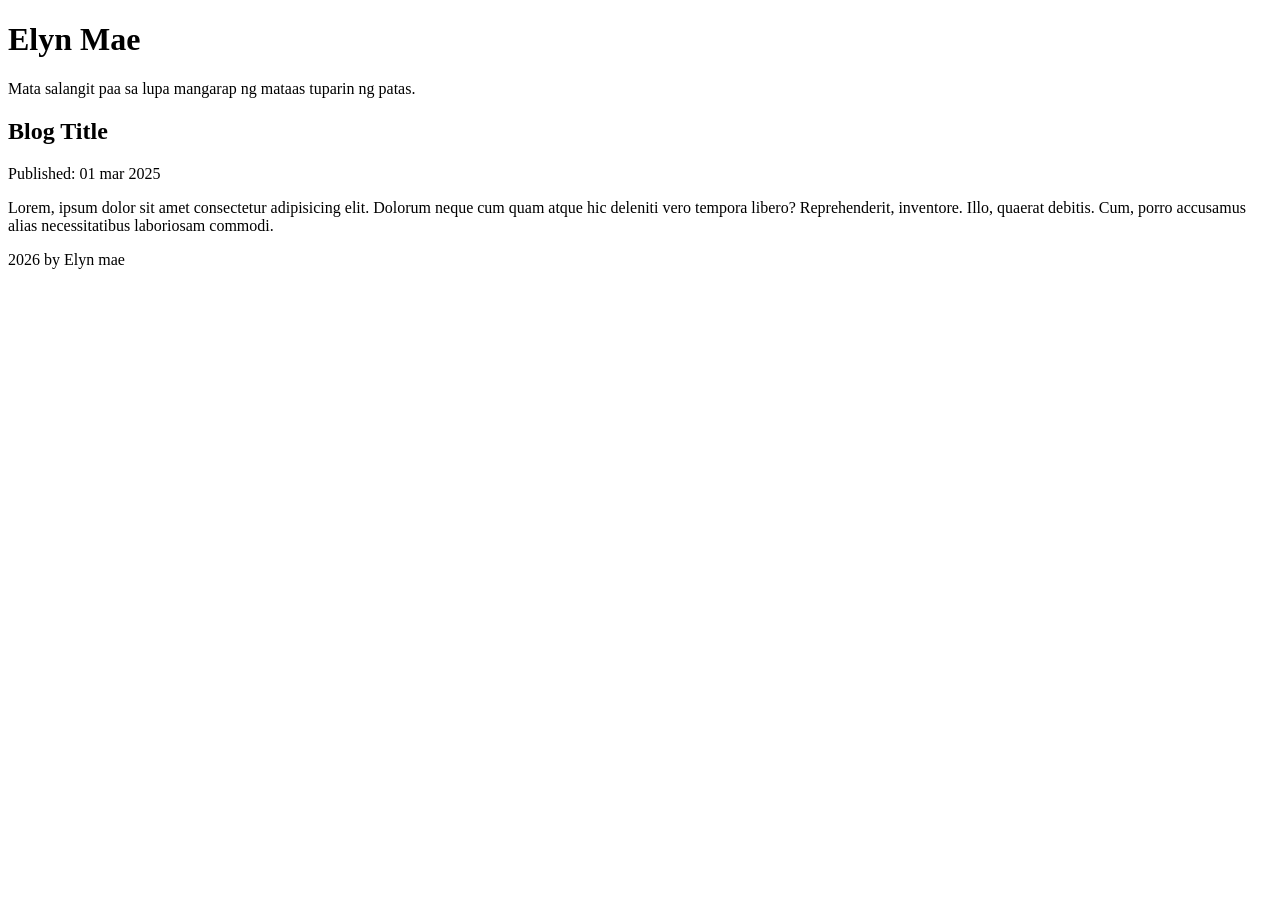
==== Exercise Files/personal-site/blog.html @ 3fdd1e4b "Add article" ====
<!DOCTYPE html>
<html lang="en">
<head>
    <meta charset="UTF-8">
    <meta name="viewport" content="width=device-width, initial-scale=1.0">
    <title>Blog| Elyn Mae</title>
</head>
<body>
    <header>
  <hgroup>
    <h1>Elyn Mae</h1>
    <p>Mata salangit paa sa lupa mangarap ng mataas tuparin ng patas.</p>
  </hgroup>
</header>

<main>
    <article>
        <header>
            <h2>Blog Title</h2>
            <p>Published: <time datetime="2025-03-01">01 mar 2025</time> </p>
        </header>
        <p>Lorem, ipsum dolor sit amet consectetur adipisicing elit. Dolorum neque cum quam atque hic deleniti vero tempora libero? Reprehenderit, inventore. Illo, quaerat debitis. Cum, porro accusamus alias necessitatibus laboriosam commodi.</p>
    </article>
</main>

<footer>
  <p>2026 by Elyn mae</p>

</footer>

</body>
</html>
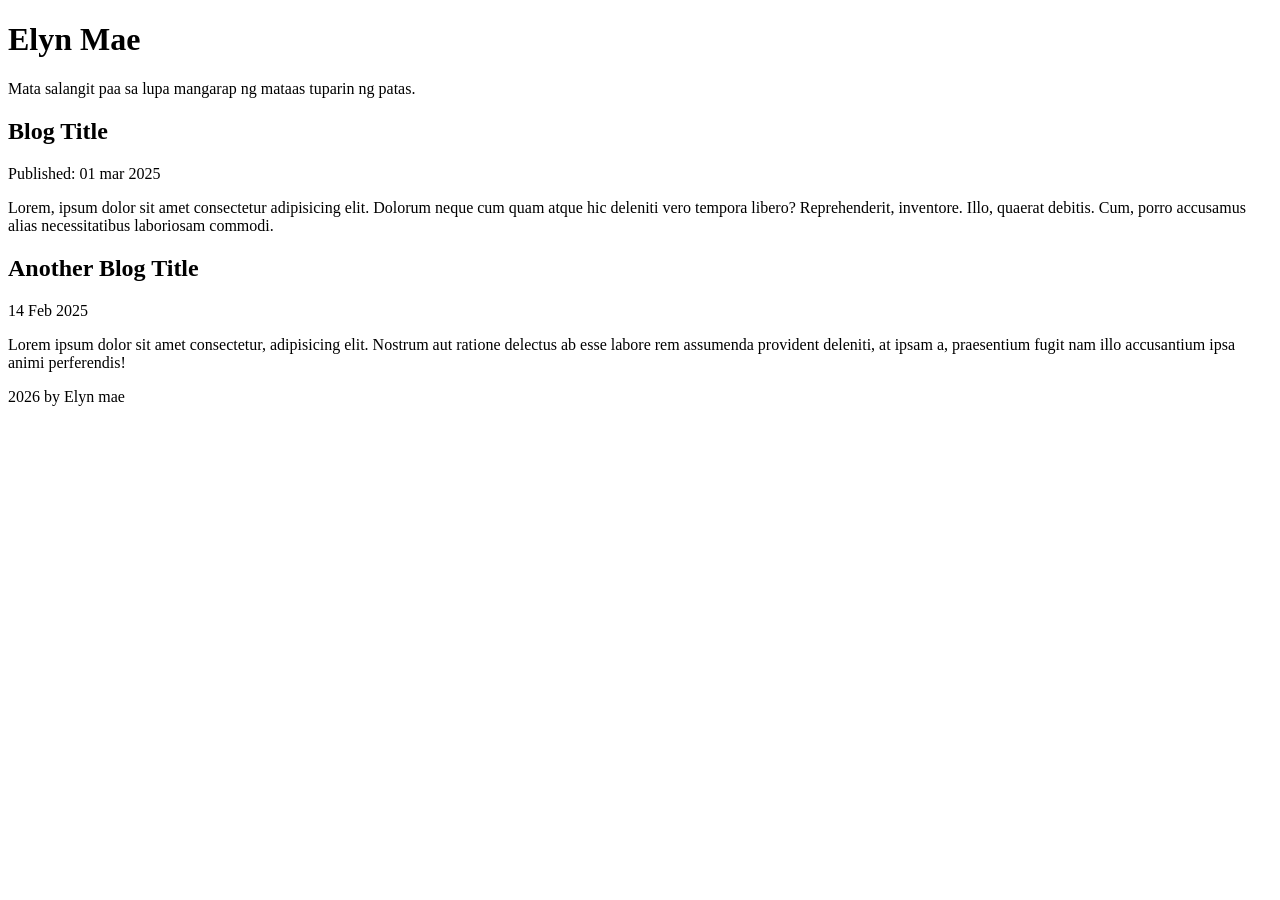
==== commit cc9034fb: "Update article" ====
--- a/Exercise Files/personal-site/blog.html
+++ b/Exercise Files/personal-site/blog.html
@@ -21,6 +21,13 @@
         </header>
         <p>Lorem, ipsum dolor sit amet consectetur adipisicing elit. Dolorum neque cum quam atque hic deleniti vero tempora libero? Reprehenderit, inventore. Illo, quaerat debitis. Cum, porro accusamus alias necessitatibus laboriosam commodi.</p>
     </article>
+    <article>
+    <header>
+    <h2>Another Blog Title</h2>
+        <time datetime="2025-02-14">14 Feb 2025</time> 
+      </header>
+      <p>Lorem ipsum dolor sit amet consectetur, adipisicing elit. Nostrum aut ratione delectus ab esse labore rem assumenda provident deleniti, at ipsam a, praesentium fugit nam illo accusantium ipsa animi perferendis!</p>
+    </article>
 </main>
 
 <footer>
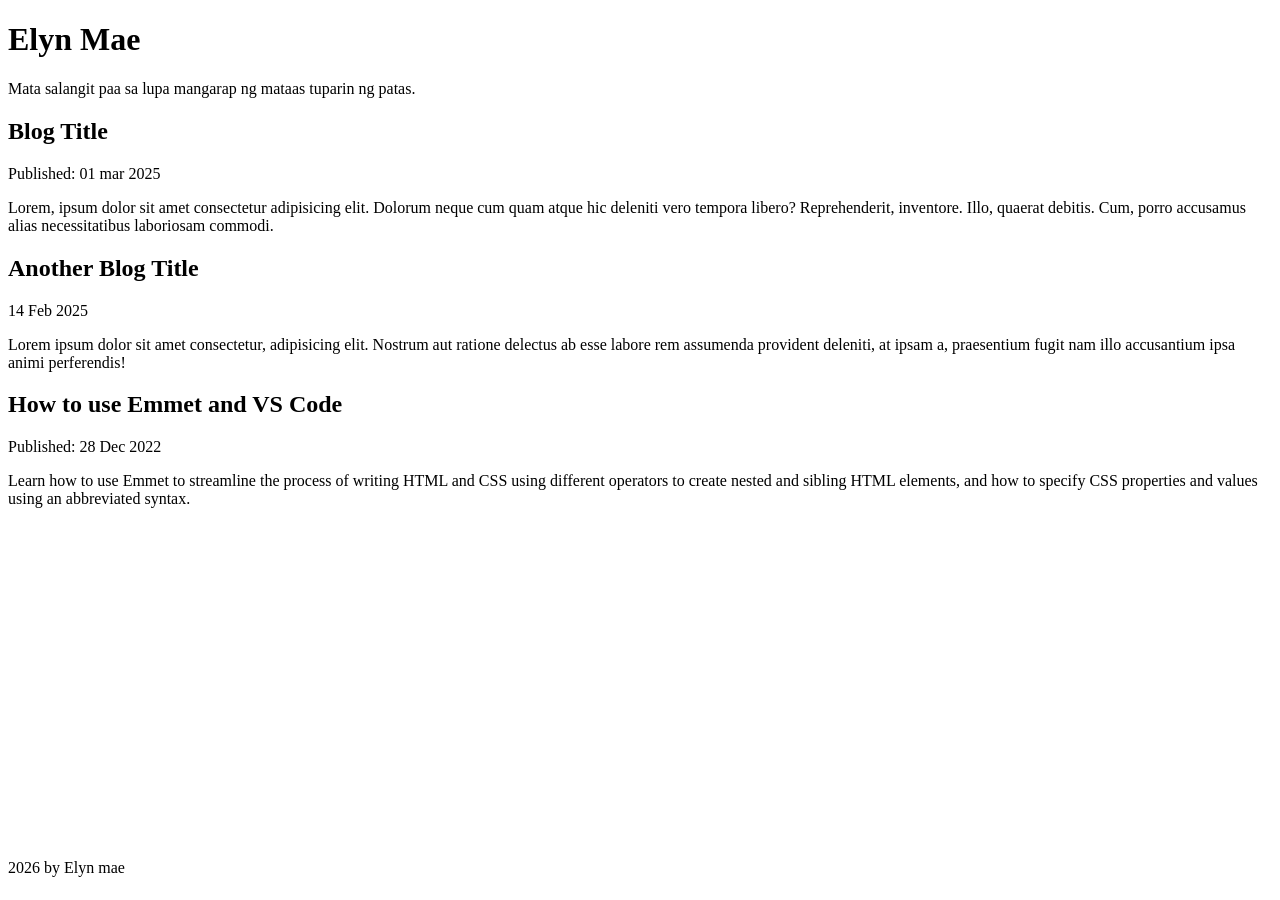
==== commit 65accbb9: "Add article" ====
--- a/Exercise Files/personal-site/blog.html
+++ b/Exercise Files/personal-site/blog.html
@@ -28,6 +28,15 @@
       </header>
       <p>Lorem ipsum dolor sit amet consectetur, adipisicing elit. Nostrum aut ratione delectus ab esse labore rem assumenda provident deleniti, at ipsam a, praesentium fugit nam illo accusantium ipsa animi perferendis!</p>
     </article>
+
+  <article>
+    <header>
+    <h2>How to use Emmet and VS Code</h2>
+    <p>Published: <time datetime="2022-12-28">28 Dec 2022</time></p>
+  </header>
+  <p>Learn how to use Emmet to streamline the process of writing HTML and CSS using different operators to create nested and sibling HTML elements, and how to specify CSS properties and values using an abbreviated syntax.</p>
+  <iframe width="560" height="315" src="https://www.youtube.com/embed/nZp8cWskle0?si=OwQqnlEKQIocGGBI" title="YouTube video player" frameborder="0" allow="accelerometer; autoplay; clipboard-write; encrypted-media; gyroscope; picture-in-picture; web-share" referrerpolicy="strict-origin-when-cross-origin" allowfullscreen></iframe>
+  </article>
 </main>
 
 <footer>
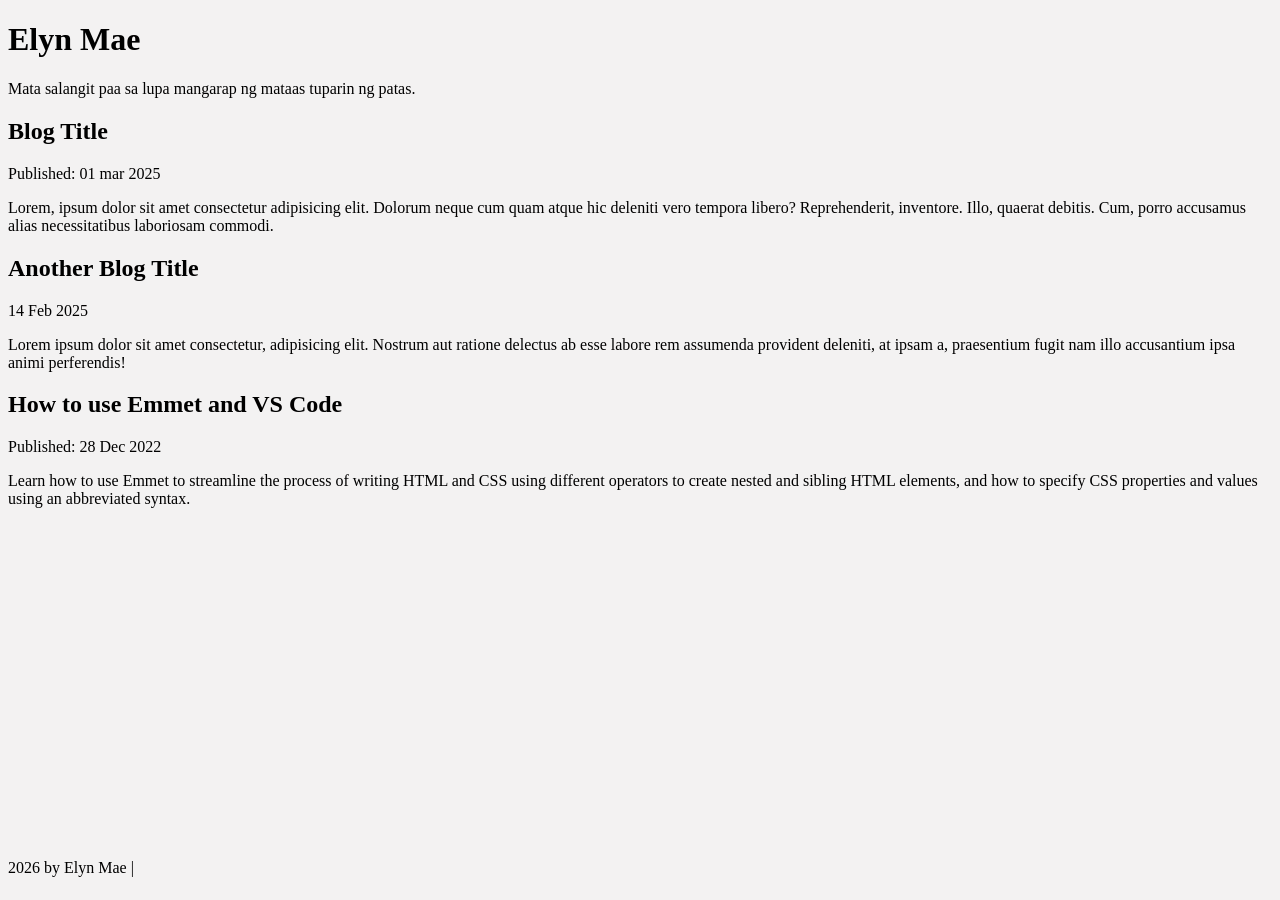
==== commit 63f28dc6: "Add mailto" ====
--- a/Exercise Files/personal-site/blog.html
+++ b/Exercise Files/personal-site/blog.html
@@ -4,6 +4,7 @@
     <meta charset="UTF-8">
     <meta name="viewport" content="width=device-width, initial-scale=1.0">
     <title>Blog| Elyn Mae</title>
+    <link rel="stylesheet" href="styles.css">
 </head>
 <body>
     <header>
@@ -40,7 +41,7 @@
 </main>
 
 <footer>
-  <p>2026 by Elyn mae</p>
+  <p>2026 by Elyn Mae | <a href="mailto:ubaodeb@gmail.com"></a></p>
 
 </footer>
 
--- a/Exercise Files/personal-site/styles.css
+++ b/Exercise Files/personal-site/styles.css
@@ -0,0 +1,39 @@
+/*
+COLOR PALETTE
+
+Dark green    #3c8453
+Sandy beige   #bcaa96
+Dark gray     #222222
+Light gray    #d3d4d6
+Off-white     #f6f6f6
+*/
+
+/* GLOBAL STYLES 
+------------------------------------*/
+body {
+    background: #f3f2f2; 
+}
+
+
+/* HOME
+------------------------------------*/
+
+
+/* RESUME
+------------------------------------*/
+
+/* Profile
+------------------------------------*/
+
+/* Projects
+------------------------------------*/
+
+/* Work Experience
+------------------------------------*/
+
+/* Education
+------------------------------------*/
+
+
+/* FOOTER
+------------------------------------*/
